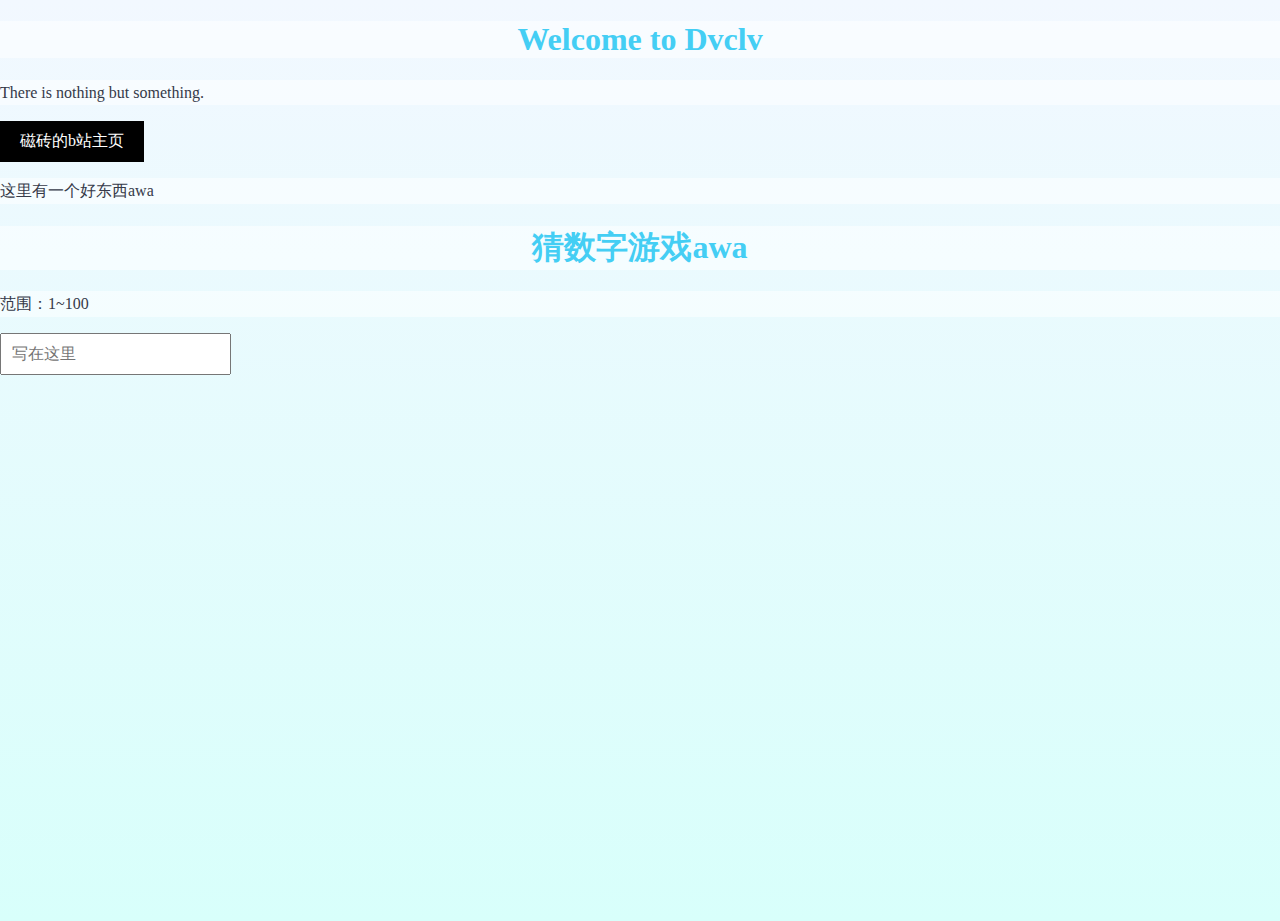
==== 1.html @ a85d3f2e "Create 1.html" ====
<!DOCTYPE html>
<html lang="en">
<head>
    <meta charset="UTF-8">
    <meta name="viewport" content="width=device-width, initial-scale=1.0">
    <title>Some page</title>
    <style>
    /* 文本样式 */
    /* 背景 */
    body {
        background: linear-gradient(to bottom, #F2F8FF, #D8FFFB);
        margin: 0;
        height: 100vh;
    }
    /* 文本 */
    p {
        font-size: 16px;
        line-height: 1.6;
        background-color: rgba(255, 255, 255, 0.5);
        padding: 0px;
        color: #353A49;
    }
    /* 比较大的字 */
    h1 {
        color: #44CEF4;
        text-align: center;
        background-color: rgba(255, 255, 255, 0.5);
        padding: 0px;
    }

    /* 链接样式 */
    /* 链接 */
    a.custom-link {
        display: inline-block;
        background-color: #000000;
        color: white;
        padding: 10px 20px;
        text-decoration: none;
        font-size: 16px;
    }
    /* 点击链接的时候 */
    a.custom-link:hover {
        background-color: #D8FFFB;
    }
    
    /* 脚本样式 */
    /* 。。。 */
    #game-container {
        text-align: left;
    }
    
    /* 输入框 */
    #game-container input {
        padding: 10px;
        font-size: 16px;
    }
    </style>
</head>
<body>
    <h1>Welcome to Dvclv</h1>
    <p>There is nothing but something.</p>
    <a href="https://space.bilibili.com/411282991?spm_id_from=333.976.0.0" class="custom-link">磁砖的b站主页</a>
    <p>这里有一个好东西awa</p>
    <div id="game-container">
        <h1>猜数字游戏awa</h1>
        <p>范围：1~100</p>
        <input type="number" id="guess" placeholder="写在这里" onkeypress="return event.keyCode != 13">
        <p id="result"></p>
    </div>
    <script>
    /* 脚本 */
        var secretNumber = Math.floor(Math.random() * 100) + 1;
        var attempts = 0;
        
        function checkGuess() {
            var userGuess = document.getElementById("guess").value;
            // 检查输入是否为数字
            if (isNaN(userGuess) || userGuess.trim() === '') {
                document.getElementById("result").innerHTML = "呃。。。";
                return; // 如果不是数字，则不进行后续操作并退出函数
            }
            
            // 将输入转换为数字
            userGuess = Number(userGuess);
            attempts++;
            
            if (userGuess == secretNumber) {
                document.getElementById("result").innerHTML = "尝试了 " + attempts + " 次之后，你猜到了" + secretNumber + "。";
            } else if (userGuess < secretNumber) {
                document.getElementById("result").innerHTML = userGuess + " 太低了。继续。";
            } else if (userGuess > secretNumber) {
                document.getElementById("result").innerHTML = userGuess + " 太高了。继续。";
            }
            
            document.getElementById("guess").value = ""; // 清空输入框
        }
        
        // 添加事件监听器，监听回车键
        document.getElementById('guess').addEventListener('keypress', function(event) {
            if (event.keyCode === 13) { // 回车键的键码是13
                event.preventDefault(); // 阻止默认行为
                checkGuess();
            }
        });
        
    </script>
</body>
</html>
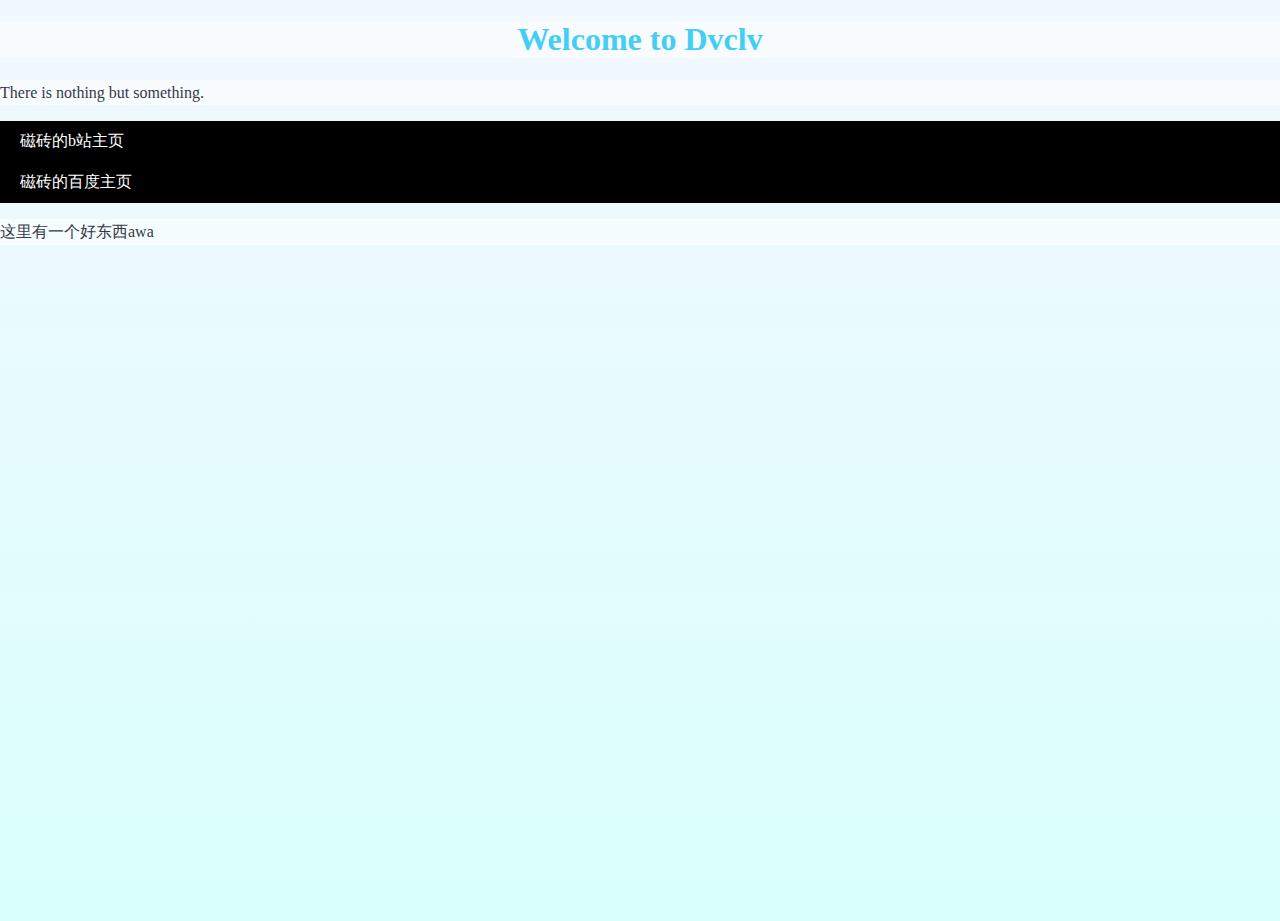
==== commit 456680a3: "Update 1.html" ====
--- a/1.html
+++ b/1.html
@@ -46,6 +46,7 @@
     /* 脚本样式 */
     /* 。。。 */
     #game-container {
+        display: none; /* 初始隐藏游戏 */
         text-align: left;
     }
     
@@ -59,10 +60,13 @@
 <body>
     <h1>Welcome to Dvclv</h1>
     <p>There is nothing but something.</p>
-    <a href="https://space.bilibili.com/411282991?spm_id_from=333.976.0.0" class="custom-link">磁砖的b站主页</a>
-    <p>这里有一个好东西awa</p>
+    <div style="display: grid;">
+        <a href="https://space.bilibili.com/411282991?spm_id_from=333.976.0.0" class="custom-link">磁砖的b站主页</a>
+        <a href="https://author.baidu.com/home?context={%22from%22:%22personal-center%22,%22uk%22:%22tNUm-pkW_SQYEaYIKK2wsg%22,%22tab%22:%22dynamic%22}" class="custom-link">磁砖的百度主页</a>
+    </div>
+    <p id="trigger">这里有一个好东西awa</p>
     <div id="game-container">
-        <h1>猜数字游戏awa</h1>
+        <h1>猜数字游戏</h1>
         <p>范围：1~100</p>
         <input type="number" id="guess" placeholder="写在这里" onkeypress="return event.keyCode != 13">
         <p id="result"></p>
@@ -103,6 +107,10 @@
             }
         });
         
+        // 点击触发显示游戏
+        document.getElementById('trigger').addEventListener('click', function() {
+            document.getElementById('game-container').style.display = 'block';
+        });
     </script>
 </body>
 </html>
